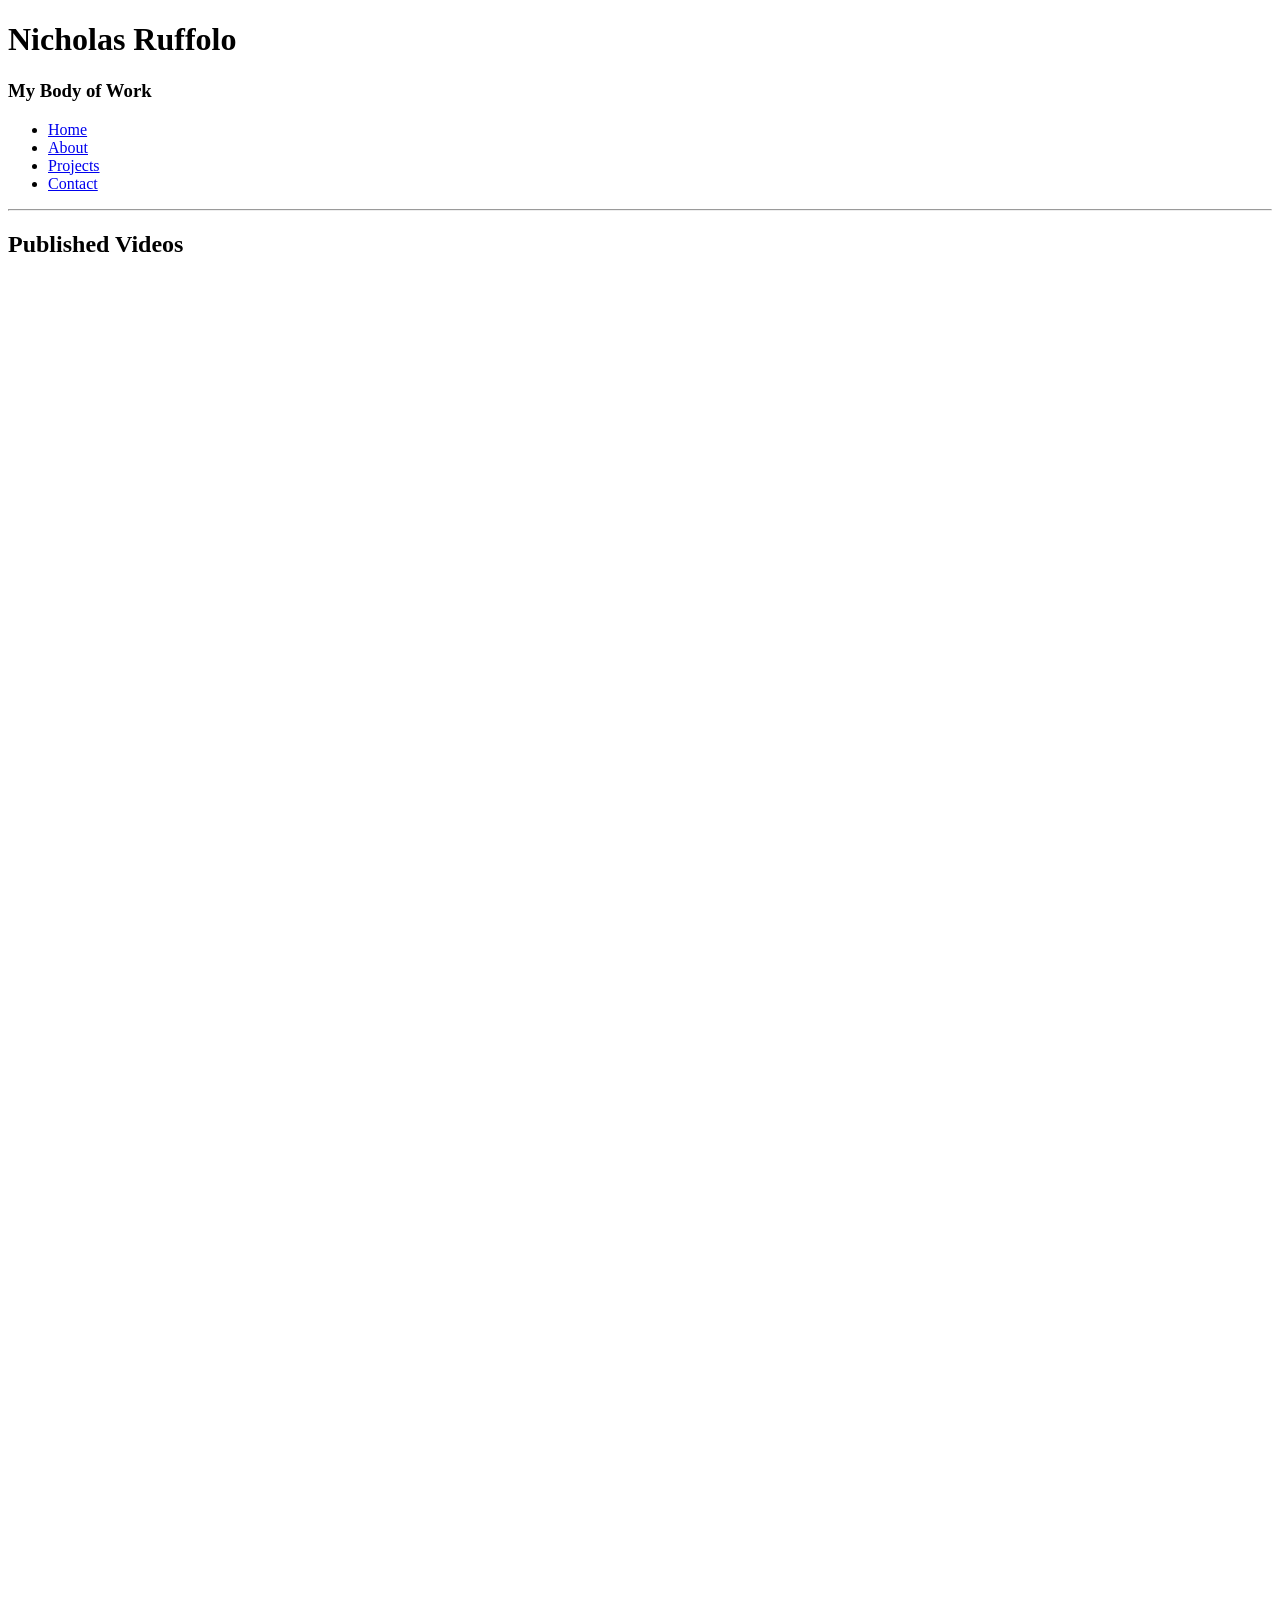
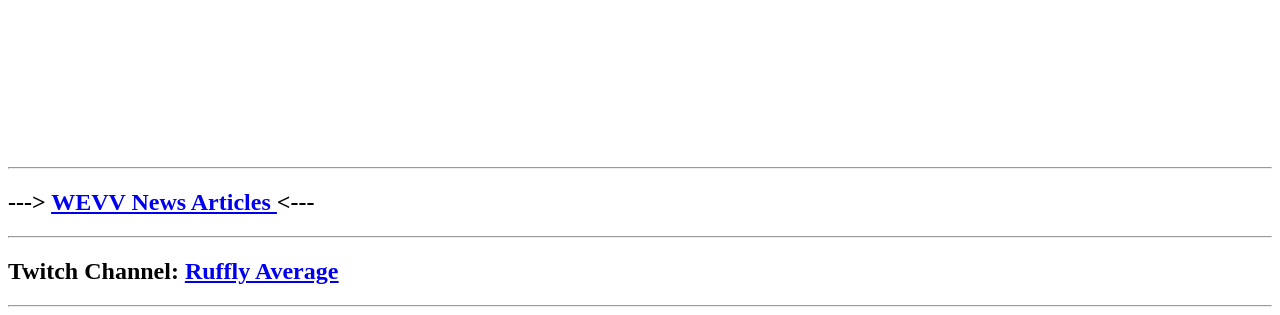
==== projects.html @ e98cb14b "Update projects.html First batch of videos" ====
<!DOCTYPE html>
<html lang="en">
<head>
<link rel="icon" href="WebsiteLogo.png">
<link rel="stylesheet" type="text/css" href="stylesheet.css">
<title>Projects</title>
<meta charset="utf-8">
</head>
<body id="projectspage">
<main>
<header>
  <h1>Nicholas Ruffolo</h1>
  <h3>My Body of Work</h3>
</header>
<nav>
<ul id="navbar">
<li><a href="index.html">Home</a></li>
<li><a href="resume.html">About</a></li>
<li><a href="projects.html">Projects</a></li>
<li><a href="contact.html">Contact</a></li>
</ul>
</nav>
	</main>
<section id="videoexamples">
<hr>
			<p><h1 class="videoheader"><strong>Published Videos </strong></h1>
</p>
	<div>
<p class="left">
	<iframe width="560" height="315" src="https://www.youtube.com/embed/TXtswIA3pd4?si=w6XkQYMbfDOUKInC" frameborder="0" allow="accelerometer; autoplay; encrypted-media; gyroscope; picture-in-picture" allowfullscreen></iframe>
</p>
<p class="right">
        <iframe width="560" height="315" src="https://www.youtube.com/embed/7pBi6XuEFmA?si=iQj5syqFIWg_DPbj" frameborder="0" allow="accelerometer; autoplay; encrypted-media; gyroscope; picture-in-picture" allowfullscreen></iframe>	
</p>
<p class="left">
	<iframe width="560" height="315" src="https://www.youtube.com/embed/8QKmcEkWtrM" frameborder="0" allow="accelerometer; autoplay; encrypted-media; gyroscope; picture-in-picture" allowfullscreen></iframe>
</p>
<p class="right">
        <iframe width="560" height="315" src="https://www.youtube.com/embed/UqPvjZ_NlG4" frameborder="0" allow="accelerometer; autoplay; encrypted-media; gyroscope; picture-in-picture" allowfullscreen></iframe>	
</p>
<p class="left">
	<iframe width="560" height="315" src="https://www.youtube.com/embed/Mn-dpoyKkf4?list=PL4JYWNTtoAgJld6ZYFBm0QIT3dIDscNmg" frameborder="0" allowfullscreen></iframe>
</p>
<p class="right">
        <iframe width="560" height="315" src="https://www.youtube.com/embed/Zu0OKrhbkRw?list=PL4JYWNTtoAgJld6ZYFBm0QIT3dIDscNmg" frameborder="0" allowfullscreen></iframe>	
</p>
<p class="left">
	<iframe width="560" height="315" src="https://www.youtube.com/embed/7P1m2SQq-Vg?list=PL4JYWNTtoAgJld6ZYFBm0QIT3dIDscNmg" frameborder="0" allowfullscreen></iframe>	
</p>
<p class="right">
        <iframe width="560" height="315" src="https://www.youtube.com/embed/MNwJfGjsz6Y?list=PL4JYWNTtoAgJld6ZYFBm0QIT3dIDscNmg" frameborder="0" allowfullscreen></iframe>	
</p>
<p class="left">
	<iframe width="560" height="315" src="https://www.youtube.com/embed/Si2WAPcAaWo?list=PL4JYWNTtoAgJld6ZYFBm0QIT3dIDscNmg" frameborder="0" allowfullscreen></iframe>	
</p>
<p class="right">
	<iframe width="560" height="315" src="https://www.youtube.com/embed/BgZyBxM78oQ?list=PL4JYWNTtoAgJld6ZYFBm0QIT3dIDscNmg" frameborder="0" allowfullscreen></iframe>
</p>
<p class="left">
	<iframe width="560" height="315" src="https://www.youtube.com/embed/Q9VbeDi7lcM?list=PL4JYWNTtoAgJld6ZYFBm0QIT3dIDscNmg" frameborder="0" allowfullscreen></iframe>
</p>
<p class="right">
	<iframe width="560" height="315" src="https://www.youtube.com/embed/H5PWhTIOyA8?list=PL4JYWNTtoAgJld6ZYFBm0QIT3dIDscNmg" frameborder="0" allowfullscreen></iframe>
</p>	
<p class="left">
	<iframe width="560" height="315" src="https://www.youtube.com/embed/tyBiEPnCDPg?list=PL4JYWNTtoAgJld6ZYFBm0QIT3dIDscNmg" frameborder="0" allowfullscreen></iframe>
</p>
<p class="right">
	<iframe width="560" height="315" src="https://www.youtube.com/embed/RIewGD7ztpQ?list=PL4JYWNTtoAgJld6ZYFBm0QIT3dIDscNmg" frameborder="0" allowfullscreen></iframe>
</p>
</div>
</section> 
<section id="recentstories">
	<hr>
<p><h1>---&gt; <a href="http://44news.wevv.com/author/nruffolo/"target="_blank"> <strong> <u>WEVV News Articles </strong></u></a> &lt;---</h1>
</p>
	<hr>
	</section>
<section id="twitchcontainer">
			<p>
			<h1 class="twitch">Twitch Channel&#58; <a href="https://www.twitch.tv/rufflyaverage"target="_blank"> <strong><u>Ruffly Average</u></strong></a></h1></p>
	<hr>
</section>
</body>
</html>
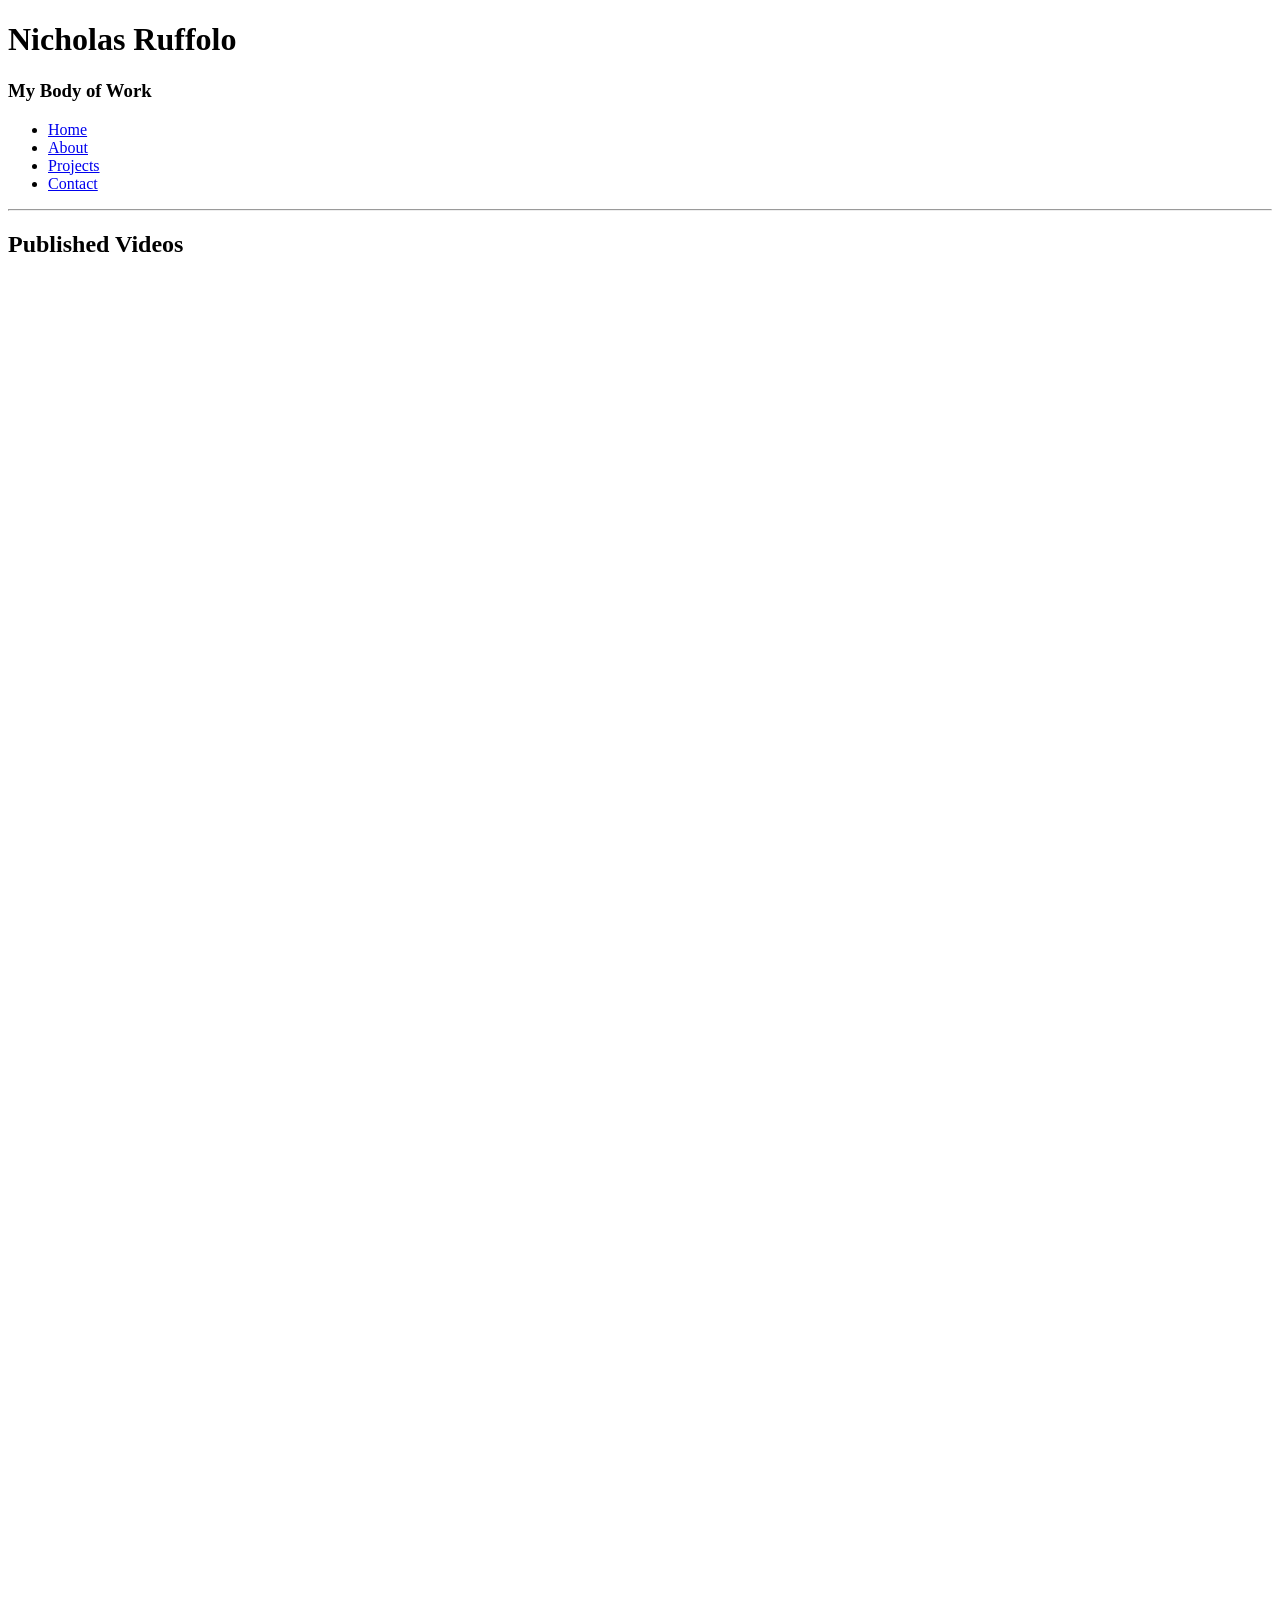
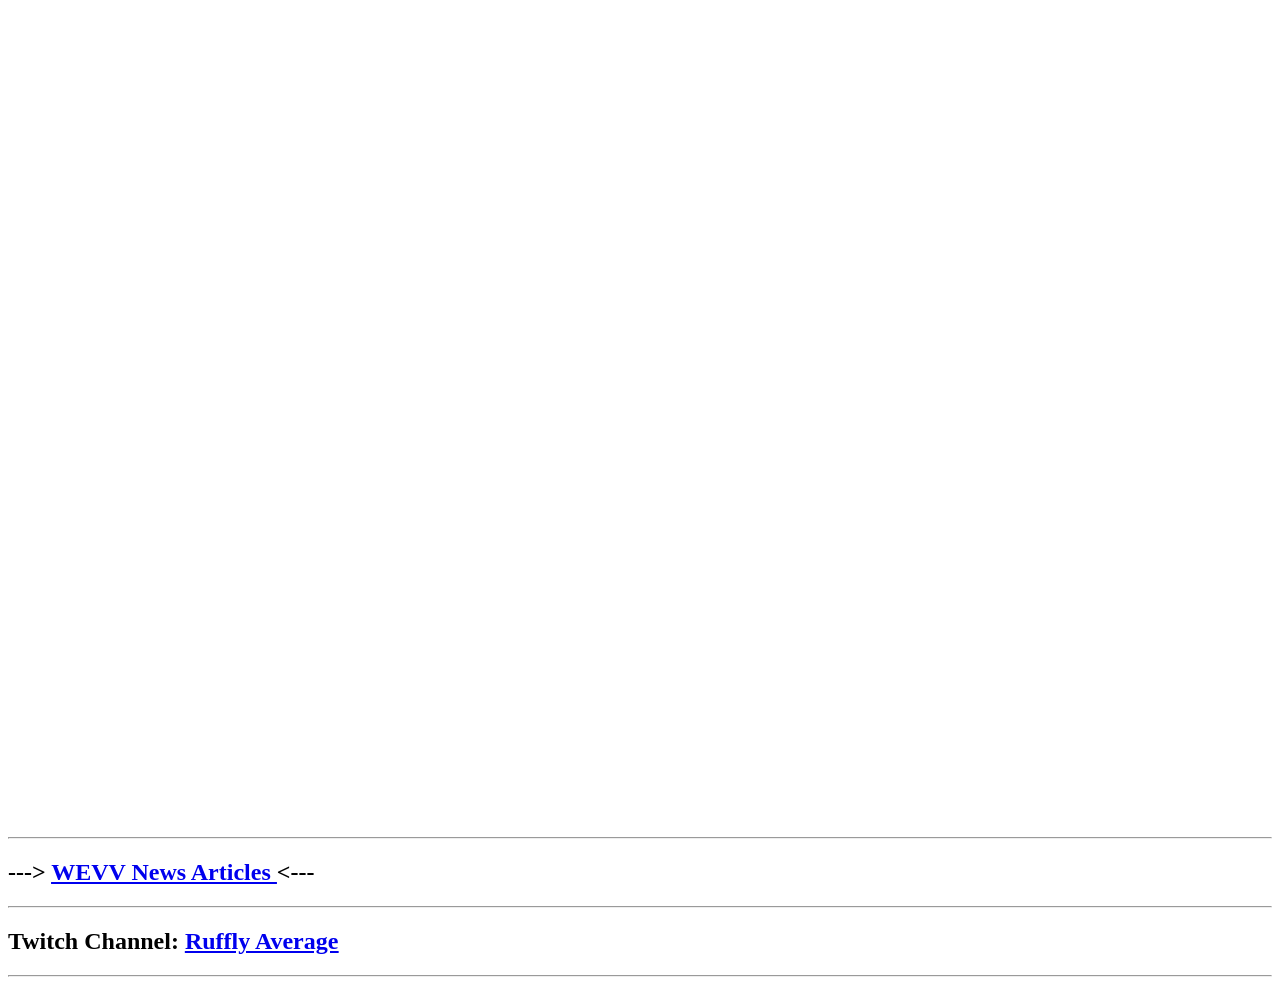
==== commit 2ef2152b: "Update projects.html Other two recent projects" ====
--- a/projects.html
+++ b/projects.html
@@ -26,6 +26,12 @@
 			<p><h1 class="videoheader"><strong>Published Videos </strong></h1>
 </p>
 	<div>
+<p class="left">
+	<iframe width="560" height="315" src="https://www.youtube.com/embed/g1kUrnT0Mtk?si=aPFg6MDzLd9Cn5OG" frameborder="0" allow="accelerometer; autoplay; encrypted-media; gyroscope; picture-in-picture" allowfullscreen></iframe>
+</p>
+<p class="right">
+        <iframe width="560" height="315" src="https://www.youtube.com/embed/U_5xkYtpfqk?si=Z7iJ7s_GFMOh6Mip" frameborder="0" allow="accelerometer; autoplay; encrypted-media; gyroscope; picture-in-picture" allowfullscreen></iframe>	
+</p>
 <p class="left">
 	<iframe width="560" height="315" src="https://www.youtube.com/embed/TXtswIA3pd4?si=w6XkQYMbfDOUKInC" frameborder="0" allow="accelerometer; autoplay; encrypted-media; gyroscope; picture-in-picture" allowfullscreen></iframe>
 </p>
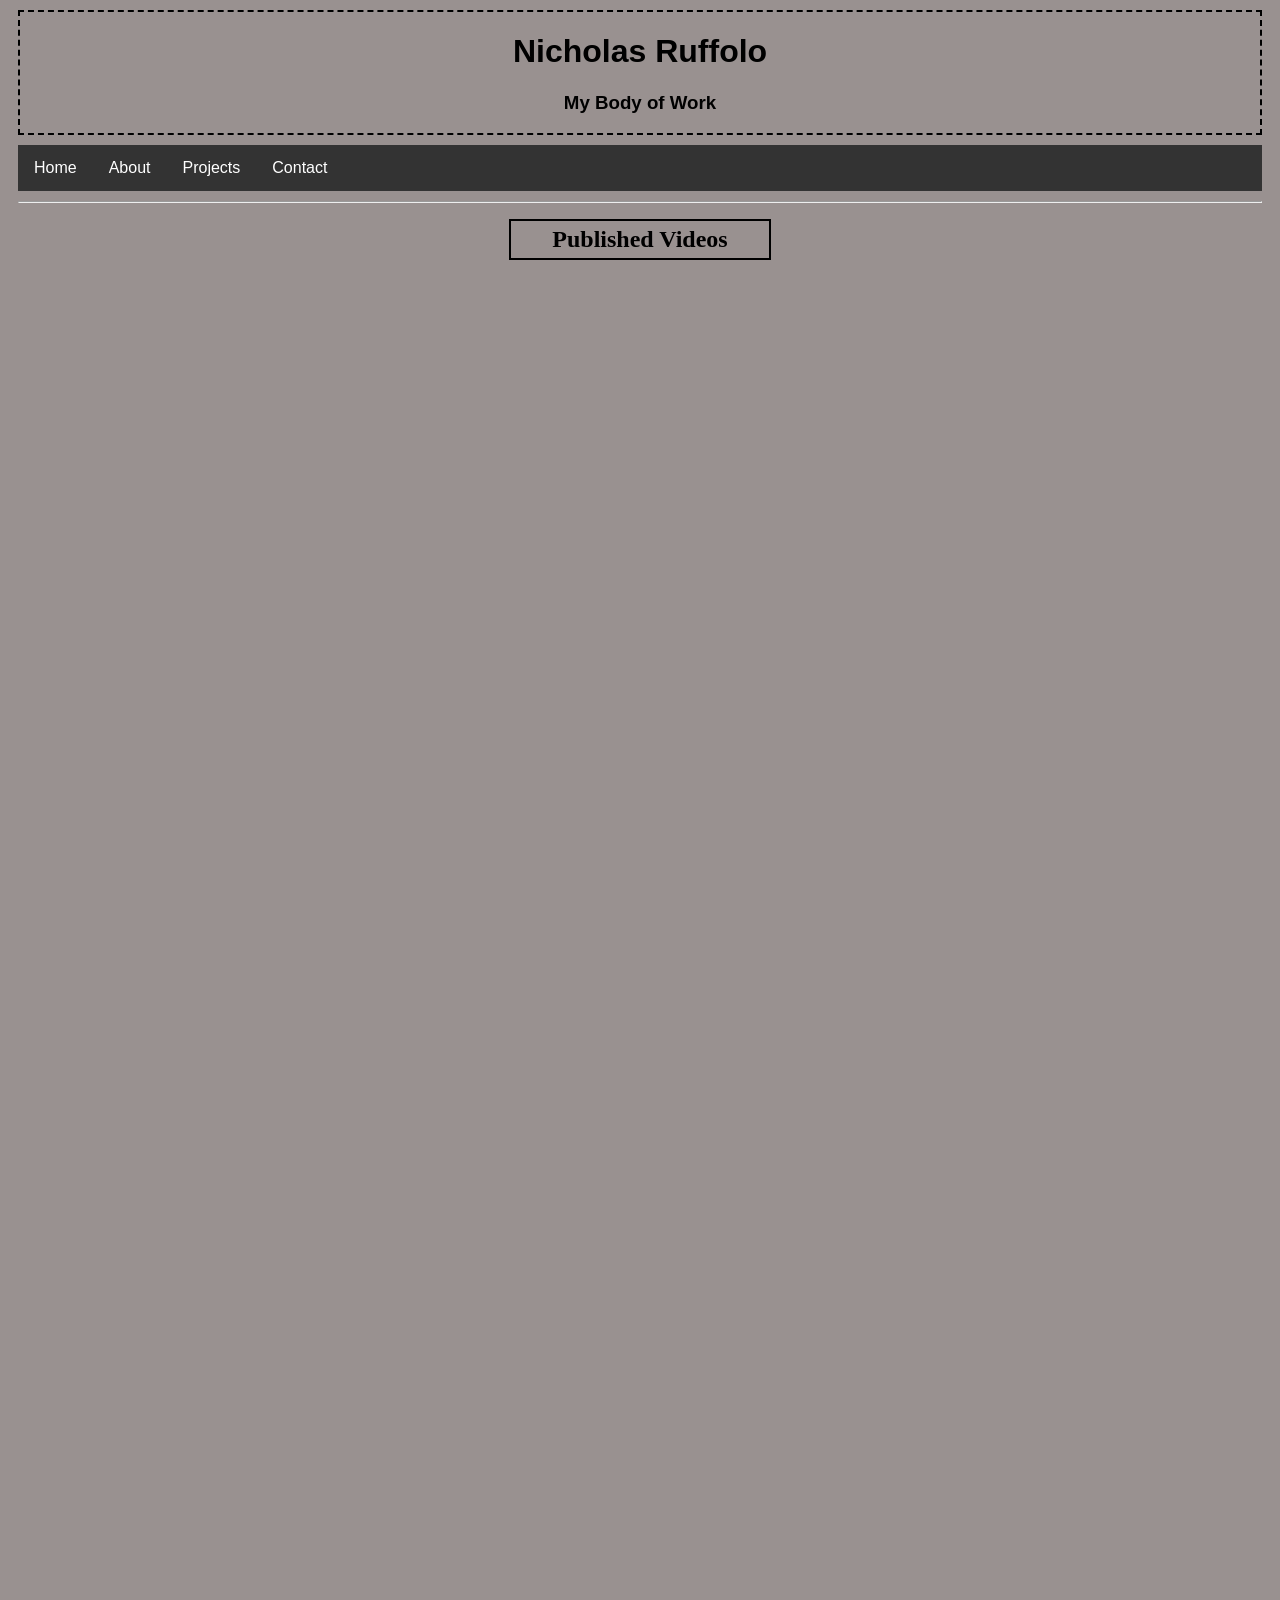
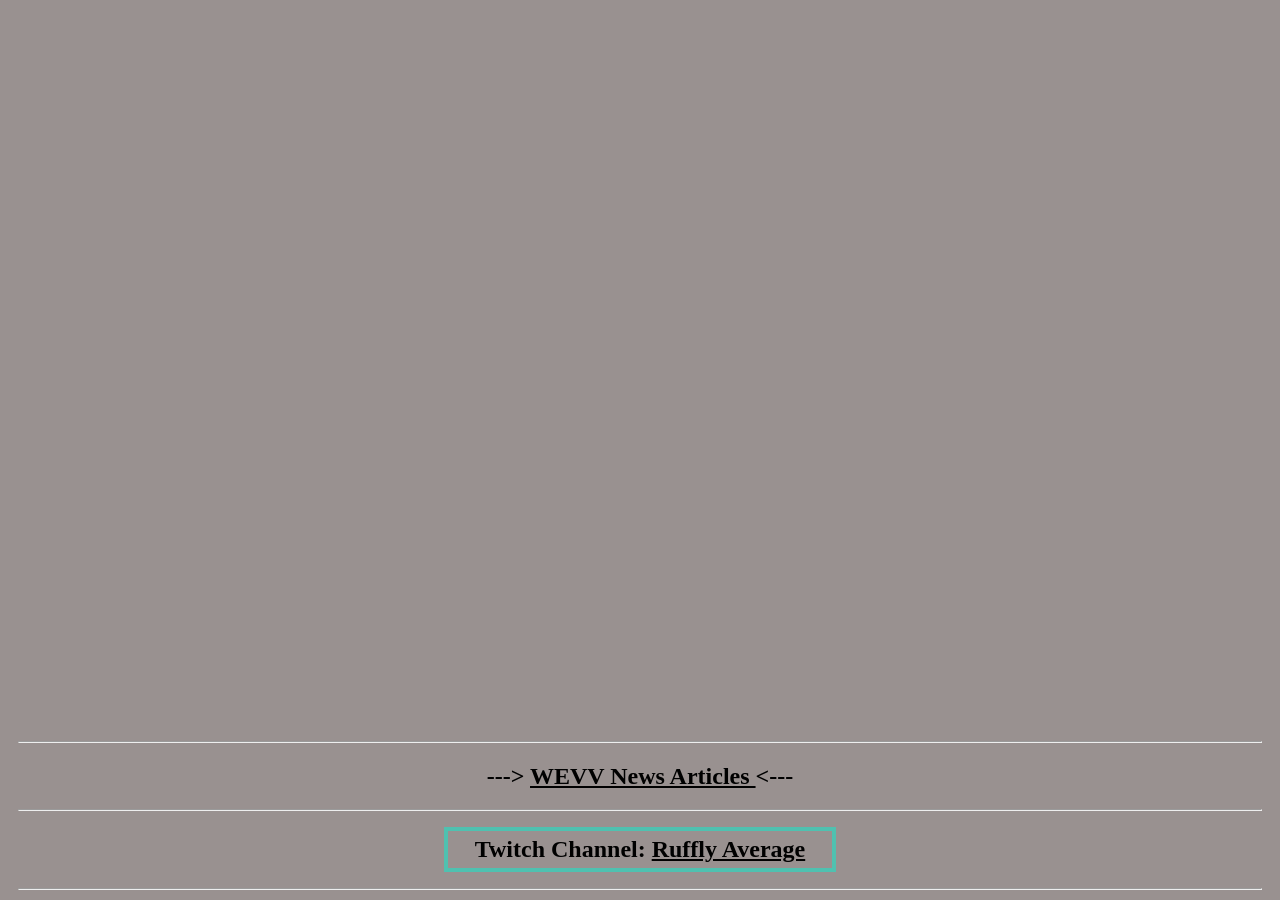
==== commit be6c7434: "Update projects.html Remove Twitch and rearrange videos" ====
--- a/projects.html
+++ b/projects.html
@@ -42,36 +42,33 @@
 	<iframe width="560" height="315" src="https://www.youtube.com/embed/8QKmcEkWtrM" frameborder="0" allow="accelerometer; autoplay; encrypted-media; gyroscope; picture-in-picture" allowfullscreen></iframe>
 </p>
 <p class="right">
-        <iframe width="560" height="315" src="https://www.youtube.com/embed/UqPvjZ_NlG4" frameborder="0" allow="accelerometer; autoplay; encrypted-media; gyroscope; picture-in-picture" allowfullscreen></iframe>	
+	<iframe width="560" height="315" src="https://www.youtube.com/embed/Mn-dpoyKkf4?list=PL4JYWNTtoAgJld6ZYFBm0QIT3dIDscNmg" frameborder="0" allowfullscreen></iframe>
 </p>
 <p class="left">
-	<iframe width="560" height="315" src="https://www.youtube.com/embed/Mn-dpoyKkf4?list=PL4JYWNTtoAgJld6ZYFBm0QIT3dIDscNmg" frameborder="0" allowfullscreen></iframe>
+        <iframe width="560" height="315" src="https://www.youtube.com/embed/Zu0OKrhbkRw?list=PL4JYWNTtoAgJld6ZYFBm0QIT3dIDscNmg" frameborder="0" allowfullscreen></iframe>	
 </p>
 <p class="right">
-        <iframe width="560" height="315" src="https://www.youtube.com/embed/Zu0OKrhbkRw?list=PL4JYWNTtoAgJld6ZYFBm0QIT3dIDscNmg" frameborder="0" allowfullscreen></iframe>	
+	<iframe width="560" height="315" src="https://www.youtube.com/embed/7P1m2SQq-Vg?list=PL4JYWNTtoAgJld6ZYFBm0QIT3dIDscNmg" frameborder="0" allowfullscreen></iframe>	
 </p>
 <p class="left">
-	<iframe width="560" height="315" src="https://www.youtube.com/embed/7P1m2SQq-Vg?list=PL4JYWNTtoAgJld6ZYFBm0QIT3dIDscNmg" frameborder="0" allowfullscreen></iframe>	
+        <iframe width="560" height="315" src="https://www.youtube.com/embed/MNwJfGjsz6Y?list=PL4JYWNTtoAgJld6ZYFBm0QIT3dIDscNmg" frameborder="0" allowfullscreen></iframe>	
 </p>
 <p class="right">
-        <iframe width="560" height="315" src="https://www.youtube.com/embed/MNwJfGjsz6Y?list=PL4JYWNTtoAgJld6ZYFBm0QIT3dIDscNmg" frameborder="0" allowfullscreen></iframe>	
+	<iframe width="560" height="315" src="https://www.youtube.com/embed/Si2WAPcAaWo?list=PL4JYWNTtoAgJld6ZYFBm0QIT3dIDscNmg" frameborder="0" allowfullscreen></iframe>	
 </p>
 <p class="left">
-	<iframe width="560" height="315" src="https://www.youtube.com/embed/Si2WAPcAaWo?list=PL4JYWNTtoAgJld6ZYFBm0QIT3dIDscNmg" frameborder="0" allowfullscreen></iframe>	
+	<iframe width="560" height="315" src="https://www.youtube.com/embed/BgZyBxM78oQ?list=PL4JYWNTtoAgJld6ZYFBm0QIT3dIDscNmg" frameborder="0" allowfullscreen></iframe>
 </p>
 <p class="right">
-	<iframe width="560" height="315" src="https://www.youtube.com/embed/BgZyBxM78oQ?list=PL4JYWNTtoAgJld6ZYFBm0QIT3dIDscNmg" frameborder="0" allowfullscreen></iframe>
+	<iframe width="560" height="315" src="https://www.youtube.com/embed/Q9VbeDi7lcM?list=PL4JYWNTtoAgJld6ZYFBm0QIT3dIDscNmg" frameborder="0" allowfullscreen></iframe>
 </p>
 <p class="left">
-	<iframe width="560" height="315" src="https://www.youtube.com/embed/Q9VbeDi7lcM?list=PL4JYWNTtoAgJld6ZYFBm0QIT3dIDscNmg" frameborder="0" allowfullscreen></iframe>
-</p>
-<p class="right">
 	<iframe width="560" height="315" src="https://www.youtube.com/embed/H5PWhTIOyA8?list=PL4JYWNTtoAgJld6ZYFBm0QIT3dIDscNmg" frameborder="0" allowfullscreen></iframe>
 </p>	
-<p class="left">
+<p class="right">
 	<iframe width="560" height="315" src="https://www.youtube.com/embed/tyBiEPnCDPg?list=PL4JYWNTtoAgJld6ZYFBm0QIT3dIDscNmg" frameborder="0" allowfullscreen></iframe>
 </p>
-<p class="right">
+<p class="left">
 	<iframe width="560" height="315" src="https://www.youtube.com/embed/RIewGD7ztpQ?list=PL4JYWNTtoAgJld6ZYFBm0QIT3dIDscNmg" frameborder="0" allowfullscreen></iframe>
 </p>
 </div>
--- a/stylesheet.css
+++ b/stylesheet.css
@@ -0,0 +1,228 @@
+.left {
+  float: left;
+  padding-left: 75px;
+}
+.right {
+  float: right;
+  padding-right: 75px;
+}
+.twitch {
+  border: 4px #4fc1b0 solid;
+	padding: 5px;
+	width: 30%;
+	margin:auto;
+  text-align:center;
+}
+.videoheader {
+  border: 2px black solid;
+  padding: 5px;
+	width: 20%;
+	margin:auto;
+	text-align: center;
+}
+#myVideo {
+  position: fixed;
+	z-index: -1;
+  right: 0;
+  bottom: 0;
+  min-width: 100%;
+  min-height: 100%;
+}
+header {
+  color: black;
+  text-align: center;
+  border: 2px black dashed;
+  margin: 10px;
+  font-family: "Arial Black", "Arial Bold", Gadget, sans-serif;
+}
+main {
+  margin-left: auto;
+  margin-right: auto;
+}
+section {
+  margin: 10px;
+  border: 2px black dashed;
+}
+#navbar {
+  margin: 10px;
+	z-index: 100;
+  padding:0;
+  background-color: #333;
+  overflow: hidden;
+  list-style-type: none;
+}
+nav li {
+  float:left; 
+}
+nav li a {
+  display: block;
+  text-align: center;
+  padding: 14px 16px;
+}
+#otherp {
+  clear: both;
+  text-align:center;
+  border:none;
+}
+#Header {
+  text-align:center;
+}
+#ExperienceT {
+  text-align:left;
+  width: 200px; 
+}
+#den {
+  margin: auto;
+  border: 2px black dashed;
+  padding: 5px;
+  width: 350px;
+}
+#course {
+  margin: auto;
+  border: 2px black dashed;
+  padding: 5px;
+  width: 200px;
+}
+#colts {
+  margin: auto;
+  border: 2px black dashed;
+  padding: 5px;
+  width: 375px;
+}
+#resumepage {
+  background-color:#999190;
+  background-image: none;
+}
+#projectspage {
+  background-color:#999190;
+  background-image: none;
+}
+#projects {
+  padding: 0 20 0 20;
+  display: inline;
+}
+#videoexamples {
+  border:none;
+}
+#recentstories {
+  border:none;
+  text-align:center;
+	clear:both;
+}
+#contactpage {
+  background-image: none;
+  background-color: #999190;
+}
+#contactinfo {
+  list-style-type: none;
+  font-size: 50px;
+}
+#splashsection {
+  border: none;
+  margin: 10px;
+  position: relative;
+  height:100%;
+}
+#splashdiv {
+  margin: auto;
+  position: relative;
+  height: 400px;
+  padding: 50px;
+}
+#splashvid {
+  margin: auto;
+  width: 665px;
+  position: absolute;
+  height: 380px;
+  top:0; bottom:0; left:0; right:0;
+}
+#splashbio {
+  margin:auto;
+  text-align:center;
+  width: 75%;
+  background-color: rgba(255,255,255,0.65);
+  border: 2px black dashed;
+  font-family: "Arial Black", "Arial Bold", Gadget, sans-serif;
+  padding-left: 10px;
+  padding-right: 10px;
+}
+#twitchcontainer {
+	border:none;
+	text-align:center;
+	clear:both;
+}
+#downloadboxes {
+    float: right;
+    clear: right;
+    margin: auto;
+    padding: 20px;
+}
+#downloadresume {
+    float: right;
+    clear: right;
+    margin: auto;
+    padding: 20px;
+    border: 2px black solid;
+    width: 250px;
+    height: 25px;
+    background-color: #003B7B;
+    text-align: center;
+}
+#downloadresume a{
+  font-weight: bold;
+  font-size: 20px;
+  color: white;
+}
+#downloadreferences {
+    float: right;
+    clear: right;
+    margin: auto;
+    padding: 20px;
+    border: 2px black solid;
+    width: 250px;
+    height: 25px;
+    background-color: #003B7B;
+    text-align: center;
+}
+#downloadreferences a {
+  font-weight: bold;
+  font-size: 20px;
+  color: white;
+}
+#downloadresume a:hover {
+  text-decoration: none;
+  color: white;
+}
+#downloadreferences a:hover {
+  text-decoration: none;
+  color: white;
+}
+#downloadsamples a:hover {
+  text-decoration: none;
+  color: white;
+}
+a:link   {
+  text-decoration: none;
+  color: black;
+}
+a:visited   {
+  text-decoration: none;
+}
+a:hover  {
+  text-decoration: underline;
+  color: purple;
+}
+nav li a:link {
+  color:#FFFFFF;
+  font-family: "Arial Black", "Arial Bold", Gadget, sans-serif;
+}
+nav li a:visited {
+  color:#FFFFFF;
+  font-family: "Arial Black", "Arial Bold", Gadget, sans-serif;
+}
+nav li a:hover {
+  background-color: #111;
+  text-decoration: none;
+  color:#003B7B;
+  font-family: "Arial Black", "Arial Bold", Gadget, sans-serif;
+}
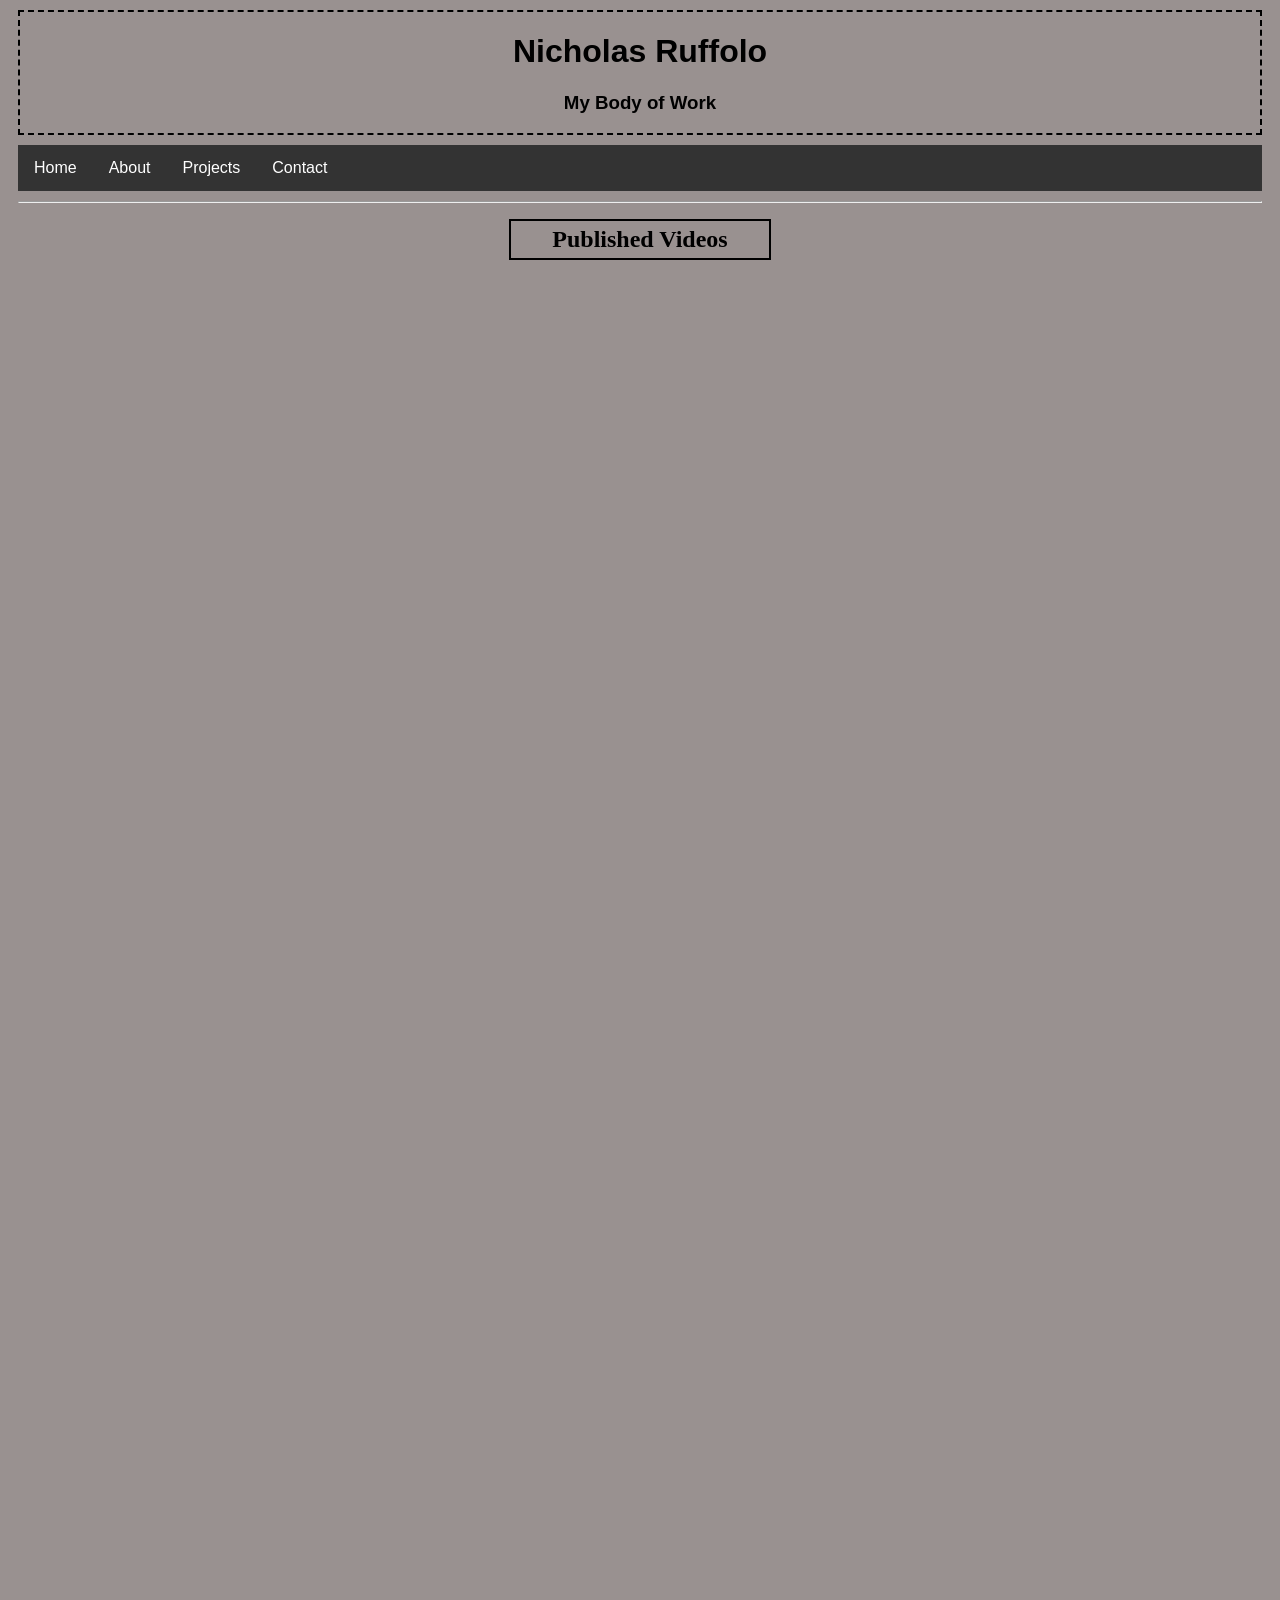
==== commit 5114298b: "Update projects.html Remove WEVV articles and Twitch" ====
--- a/projects.html
+++ b/projects.html
@@ -73,16 +73,5 @@
 </p>
 </div>
 </section> 
-<section id="recentstories">
-	<hr>
-<p><h1>---&gt; <a href="http://44news.wevv.com/author/nruffolo/"target="_blank"> <strong> <u>WEVV News Articles </strong></u></a> &lt;---</h1>
-</p>
-	<hr>
-	</section>
-<section id="twitchcontainer">
-			<p>
-			<h1 class="twitch">Twitch Channel&#58; <a href="https://www.twitch.tv/rufflyaverage"target="_blank"> <strong><u>Ruffly Average</u></strong></a></h1></p>
-	<hr>
-</section>
 </body>
 </html>
